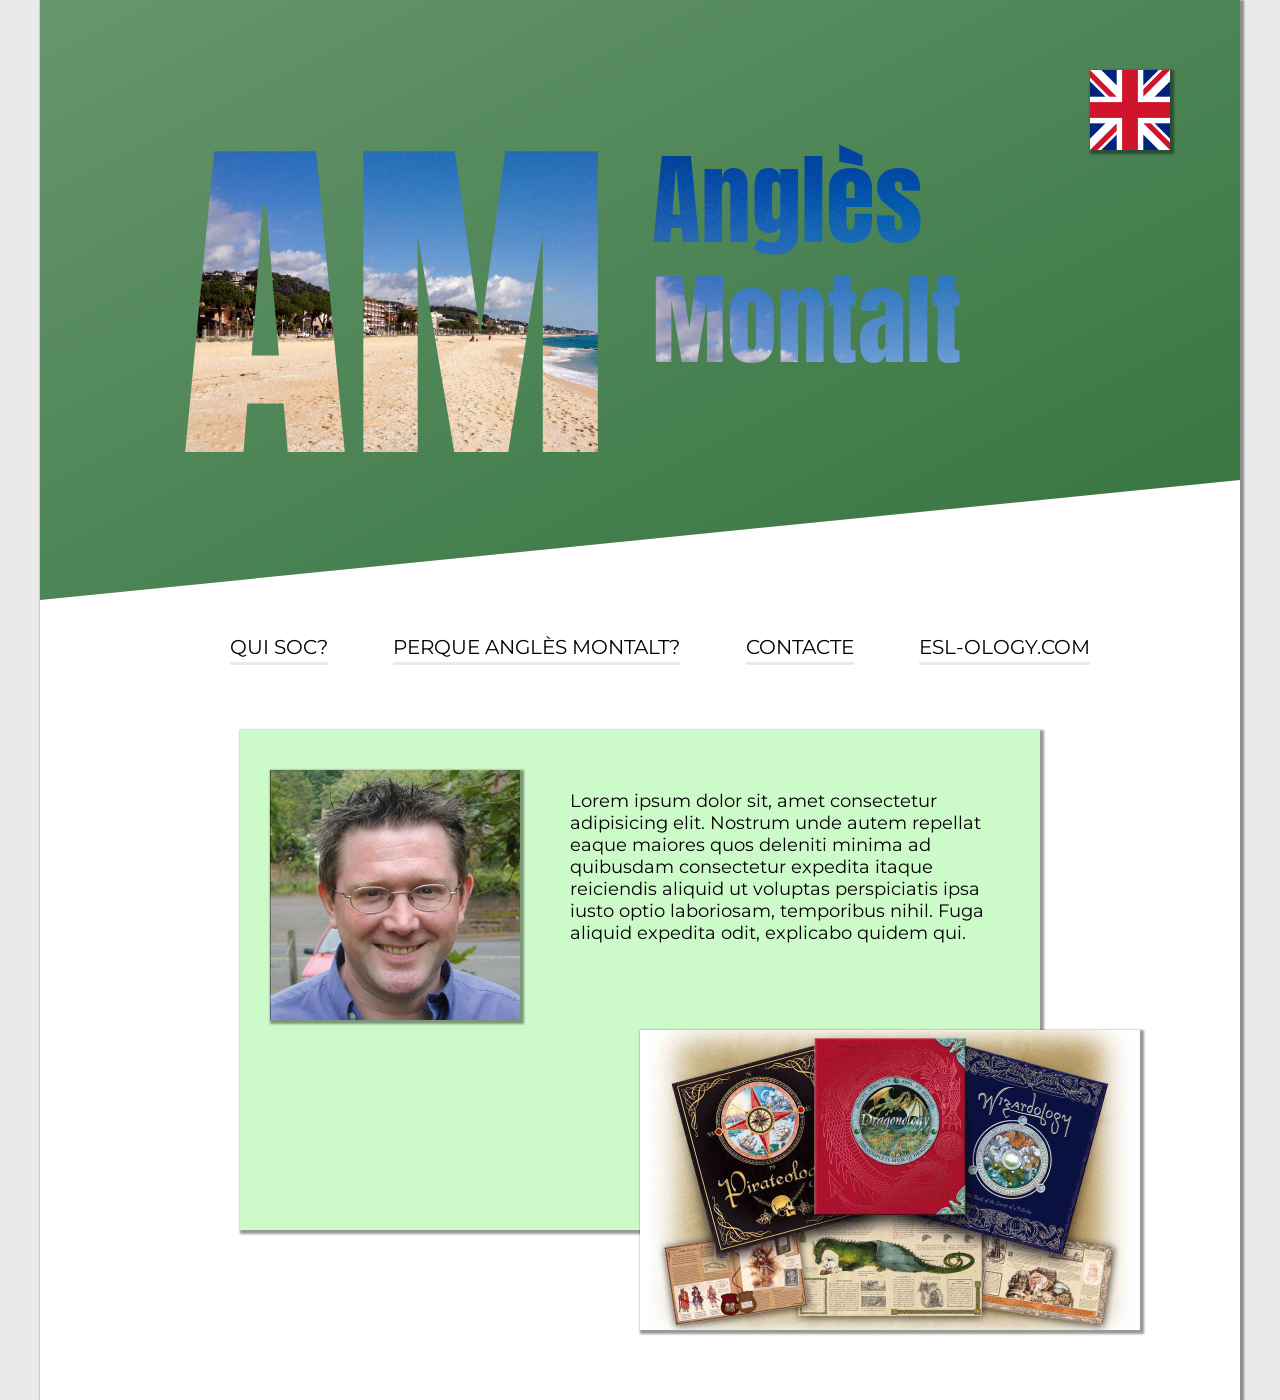
==== index.html @ bfeb8b8d "first commit" ====
<!DOCTYPE html>
<html lang="en">
<head>
    <meta charset="UTF-8">
    <meta name="viewport" content="width=device-width, initial-scale=1.0">
    <title>Anglès Montalt</title>
    <link rel="stylesheet" href="styles.css">
</head>
<body>


    <div class="wrapper">
        <div class="image-div">
            <img src="img/UnionFlag.png" alt="">
        </div>
        <div class="header">
            <div class="header-left">
                <p>AM</p>
            </div>
            <div class="header-right">
                <p>Anglès Montalt</p>
            </div>
        </div>
        <div class="navcontent">
            <ul>
                <li id="whose" class="underline">Qui Soc?</li>
                <li  class="underline">Perque Anglès Montalt?</li>
                <li id="contact" class="underline">Contacte</li>
                <li class="underline">Esl-ology.com</li>
            </ul>
        </div>

            <div id="top1" class="top1">
                <div class="piccy">
                    <div id="cover" class="cover"></div>
                <img src="img/DugWebpic.jpg" alt="">
            </div>
                <p>Lorem ipsum dolor sit, amet consectetur adipisicing elit. Nostrum unde autem repellat eaque maiores quos deleniti minima ad quibusdam consectetur expedita itaque reiciendis aliquid ut voluptas perspiciatis ipsa iusto optio laboriosam, temporibus nihil. Fuga aliquid expedita odit, explicabo quidem qui.
                </p>
                <div class="booky">
                    <img src="img/OlogySeries.jpg" alt="">
                </div>
                <div id="cover1" class="cover1"></div>
            </div>
<!-- 
         <div id="top2" class="top2">
                 <div id="cover" class="cover"></div>
                <div class="left">
                <p>Address</p>
                <p>form</p>
            </div>
               <div class="right">
                <div class="mapouter"><div class="gmap_canvas"><iframe width="300" height="300" id="gmap_canvas" src="https://maps.google.com/maps?q=Angles%20Montalt%2C%20Costa%20Daurada%205&t=&z=17&ie=UTF8&iwloc=&output=embed" frameborder="0" scrolling="no" marginheight="0" marginwidth="0"></iframe></div><style>.mapouter{position:relative;text-align:right;height:400px;width:400px;}.gmap_canvas {overflow:hidden;background:none!important;height:400px;width:400px;}</style></div>
               </div>
                </div>
            </div> - -->
       
     
    </div>


    <script src="script.js"></script>
</body>
</html>
---- styles.css ----
@import url("https://fonts.googleapis.com/css2?family=Montserrat:wght@400;500;700&display=swap");
@import url("https://fonts.googleapis.com/css2?family=Anton&display=swap");

:root {
    --header-bg-color: green;
    --color-blue: #368cbf;
    --color-slate: #33363b;
    --color-light-grey: #eaeaea;
    --color-yellow: #cdfac9;


    /* Box Shadows */
    --box-shadow-small: 1px 1px 2px 2px rgba(0,0,0,0.1);
    --box-shadow-large: 2px 2px 2px 2px rgba(0,0,0,0.4);

    /* Breakpoints */
    --bp-largest: 75em; 
    --bp-large: 62.5em;   
    --bp-medium: 50em;   
    --bp-small: 37.5em;   
    --bp-smallest: 28em; 
}

* {
    box-sizing: border-box;
}

html {
    font-size: 62.5%;
  
    @media only screen and (max-width: var(--bp-large)) {
      font-size: 50%;
    }
     }
  

body {
    margin: 0;
    padding: 0;
    width: 100vw;
    height: 100vh;
    height: auto;
    overflow-x: hidden;
    background-color: var(--color-light-grey);
}

.wrapper {
    position: relative;
    padding-bottom: 5rem;
    width: 1200px;
    background-color: #fff;
    margin: auto;
    box-shadow: var(--box-shadow-large);
}

.header {
   
    display: grid;
    grid-template-columns: 6fr 4fr;
    height: 600px;
    width: 1200px;
    background-image:linear-gradient(to bottom right, rgba(0, 80, 13, .6), rgba(0, 80, 13, .8));
    clip-path: polygon(0 0, 0 100%, 100% 80%, 100% 0%);
    padding: 40px;
}

.header p {
    margin: 0;
}

.header-left {
    font-family: Anton, sans-serif;
    font-size: 35rem;
    margin: 0;
    margin-left: 10rem;
    background-image: url('img/Santvi_Platja.jpg');
    background-clip: text;
    -webkit-background-clip: text;
    -webkit-text-fill-color: transparent;
    background-size: contain;
    background-repeat: no-repeat;

}

.header-right {
    font-family: Anton, sans-serif;
    font-size: 10rem;
    margin-top: 10rem;
    margin-left: -10rem;
    line-height: 12rem;
    background-image: url('img/Santvi_Platja.jpg');
    background-clip: text;
    -webkit-background-clip: text;
    -webkit-text-fill-color: transparent;
    background-size: cover;
    background-repeat: no-repeat;
    background-position: 0px;
}
.image-div {
    position: absolute;
    top: 70px;
    right: 70px;
    width: 80px;
    height: 80px;
    z-index: 10;
    box-shadow: var(--box-shadow-large);
}

.image-div:hover {
    transform: scale(.98);
    box-shadow: var(--box-shadow-small);
}

.image-div img {
    width: 100%;
    height: 100%;
}

.navcontent {
    width: 1200px;
    height: 100px;
    display: flex;
    align-content: space-between;
}

.navcontent ul {
    display: flex;
    width: 900px;
    height: 30px;
    margin: auto;
    font-size: 2rem;
    justify-content: space-between;
    font-family: Montserrat, sans-serif;
    list-style-type: none;
    text-transform: uppercase;
    cursor: pointer;

}

.underline {
    border-bottom: 3px solid var(--color-light-grey);
    display: inline-block;
    transition: all .5s ease;

}

.underline:hover {
    border-bottom: 3px solid  var(--color-blue);
}

.top1 {
    position: relative;
    margin-top: 3rem;
    margin-bottom: 12rem;
    position: relative;
    display: flex;
    margin-left: 20rem;
    margin-right: 20rem;
    height: 500px;
    box-shadow: var(--box-shadow-large);
    background-color: var(--color-yellow);

}

.top1 p {
    font-size: 1.8rem;
    font-family: Montserrat, sans-serif;
    flex-grow: 8;
    margin-right: 4rem;
    margin-top: 6rem;
}

#cover{
    position: absolute;
    width: 100%;
    height: 100%;
    top: 0;
    left: 0;
    bottom: 0;
    right: 0;
    background-image: url('img/Montalt.JPG');
    opacity: 1;
    animation: goaway 3s forwards;
}

#cover1{
    position: absolute;
    width: 100%;
    height: 100%;
    top: 0;
    left: 0;
    bottom: 0;
    right: 0;
    background-image: url('img/Santvi_Platja.jpg');
    background-size: cover;
    opacity: 1;
    animation: goaway 5s forwards;
}


@keyframes goaway {
    0% {
        opacity: 1;

    }

    100% {
        opacity: 0;
    }
}


.piccy {
    margin-top: 4rem;
    margin-left: 3rem;
    height: 250px;
    width: 250px;
    flex-shrink: 0;
    margin-right: 5rem;
    box-shadow: var(--box-shadow-large);

}

.piccy img{
    height: 100%;
    width: 100%;
    
}

.booky {
    position: absolute;
    width: 500px;
    height: 300px;
    top: 60%;
    left: 50%;
    box-shadow: var(--box-shadow-large);

}

.booky img {
    width: 100%;
}

.gmap_canvas {
    margin-top: 5rem;
}

.gmap_canvas iframe{
    box-shadow: var(--box-shadow-large);
    text-decoration: none;
}

.left {
    margin-left: 4rem;
    flex-grow: 1;
}

.right {
    flex-grow: 0;
    margin-right: 8rem;
    margin-top: auto;
}

.hidden {
    opacity: 0;
}
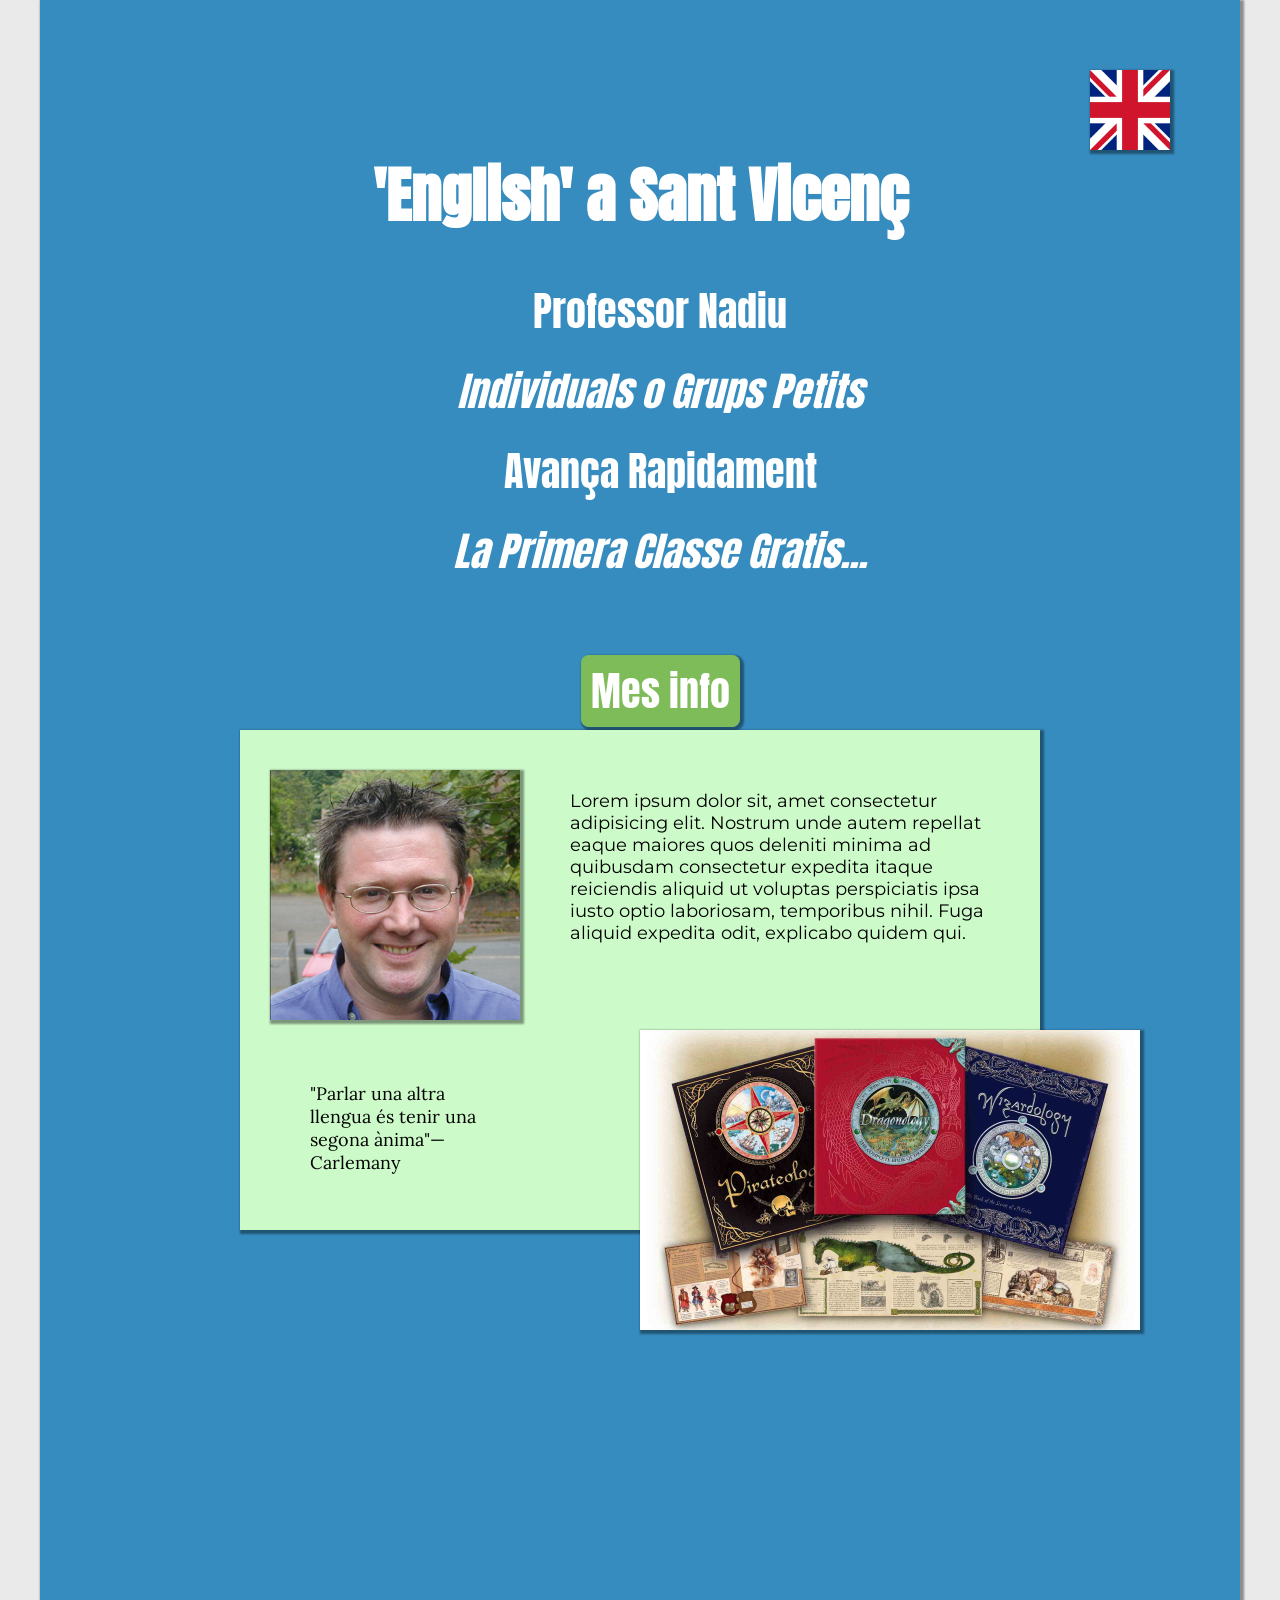
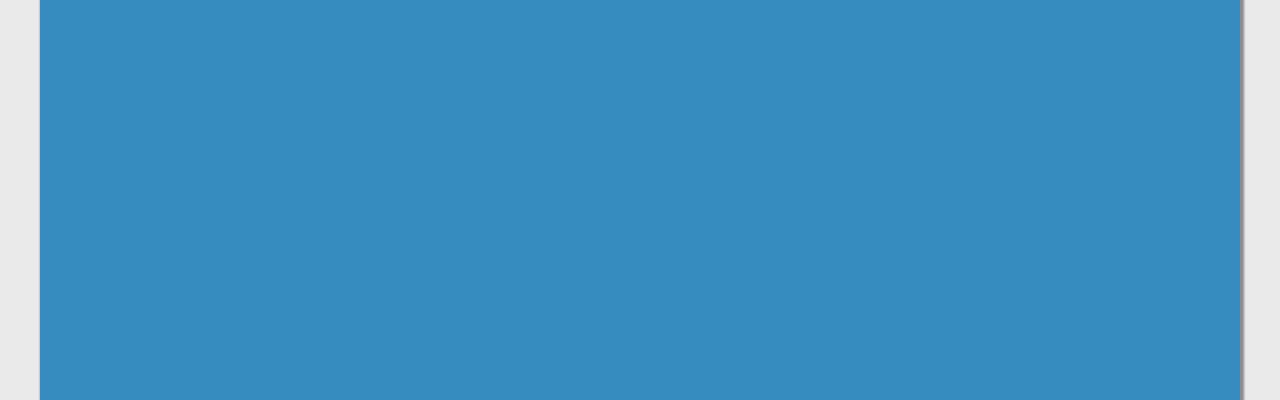
==== commit 6e6a3f13: "Up to a point" ====
--- a/index.html
+++ b/index.html
@@ -4,14 +4,31 @@
     <meta charset="UTF-8">
     <meta name="viewport" content="width=device-width, initial-scale=1.0">
     <title>Anglès Montalt</title>
+    <link rel="stylesheet" href="https://cdnjs.cloudflare.com/ajax/libs/font-awesome/5.13.0/css/all.min.css"
+    integrity="sha256-h20CPZ0QyXlBuAw7A+KluUYx/3pK+c7lYEpqLTlxjYQ=" crossorigin="anonymous" />
     <link rel="stylesheet" href="styles.css">
 </head>
 <body>
 
 
     <div class="wrapper">
+        <div class="expander" id="expander">
+            <h4 id="pop">'English' a Sant Vicenç</h4>
+            <ul class="popClass">
+                <li id="li1">Professor Nadiu</li>
+                <li id="li2">Individuals o Grups Petits</li>
+                <li id="li3">Avança Rapidament</li>
+                <li id="li4">La Primera Classe Gratis...</li><br>
+                <li id="li5"><span class="close" id="close">Mes info</span></li>
+            </ul>
+            <!-- <div id="close" class="close">Tanca</div> -->
+        </div>
+      
+        <!-- <div class="popup" id="popup"></div> -->
+
+
         <div class="image-div">
-            <img src="img/UnionFlag.png" alt="">
+            <img src="img/UnionFlag.png" onclick="location.reload();" id = "flag" alt="">
         </div>
         <div class="header">
             <div class="header-left">
@@ -29,11 +46,14 @@
                 <li class="underline">Esl-ology.com</li>
             </ul>
         </div>
+        
 
             <div id="top1" class="top1">
                 <div class="piccy">
                     <div id="cover" class="cover"></div>
                 <img src="img/DugWebpic.jpg" alt="">
+                <p><blockquote>"Parlar una altra llengua és tenir una segona ànima"—Carlemany</blockquote></p>
+                
             </div>
                 <p>Lorem ipsum dolor sit, amet consectetur adipisicing elit. Nostrum unde autem repellat eaque maiores quos deleniti minima ad quibusdam consectetur expedita itaque reiciendis aliquid ut voluptas perspiciatis ipsa iusto optio laboriosam, temporibus nihil. Fuga aliquid expedita odit, explicabo quidem qui.
                 </p>
@@ -42,6 +62,8 @@
                 </div>
                 <div id="cover1" class="cover1"></div>
             </div>
+
+
 <!-- 
          <div id="top2" class="top2">
                  <div id="cover" class="cover"></div>
@@ -55,6 +77,120 @@
                 </div>
             </div> - -->
        
+            <div class="content">
+
+                <div class="card">
+                    <div class="card-inner">
+                        <div class="card-front">
+                            <div class="img-container">
+                                <img src="img/girl.jpg" alt="" class="nens">
+                            </div>
+                            <h2>Nens</h2>
+                            <i class="fas fa-child"></i>
+                        </div>
+                        <div class="card-back">
+                            <ul class="list">
+                                <li class="list-item">Grups Petits</li>
+                                <li class="list-item">Reforç del Llibre Escolar</li>
+                                <li class="list-item">Jocs i Activitats</li>
+                                <li class="list-item">Videos i Cançons</li>
+                                <li class="list-item">Jocs Online</li>
+                                <li class="list-item">i Parlar  Moltissim!</li>
+                            </ul>
+                            <div class="img-holder">
+                            <div class="img-container-back">
+                            <img src="img/girl-min.jpg" alt="" class="nens2">
+                        </div>
+                        <span class="span1"><i class="fas fa-eye"</i></i></span>
+                    </div>
+                        </div>
+                    </div>
+                </div>
+                <div class="card">
+                    <div class="card-inner">
+                        <div class="card-front">
+                            <div class="img-container">
+                                <img src="img/online.jpg" alt="" class="nens">
+                            </div>
+                            <h2>Online</h2>
+                            <i class="fas fa-laptop"></i>
+                        </div>
+                        <div class="card-back">
+                            <ul class="list">
+                                <li class="list-item">Clases cuan vulguis</li>
+                                <li class="list-item">Clases 1-1 o grups</li>
+                                <li class="list-item">Jocs i Activitats</li>
+                                <li class="list-item">A Teu Ritme</li>
+                                <li class="list-item">Packs Economics</li>
+                                <li class="list-item">i Parlar  Moltissim!</li>
+                            </ul>
+                            <div class="img-holder">
+                            <div class="img-container-back">
+                            <img src="img/online-min.jpg" alt="" class="nens2">
+                        </div>
+                        <span class="span1"><i class="fas fa-eye"></i></span>
+                    </div>
+                        </div>
+                    </div>
+                </div>
+    
+                <div class="card">
+                    <div class="card-inner">
+                        <div class="card-front">
+                            <div class="img-container">
+                                <img src="img/business.jpg" alt="" class="nens">
+                            </div>
+                            <h2>Negocis</h2>
+                            <i class="fas fa-chart-bar"></i>
+                        </div>
+                        <div class="card-back">
+                            <ul class="list">
+                                <li class="list-item">Grups Petits i Grans</li>
+                                <li class="list-item">Experiencia en 'Business'</li>
+                                <li class="list-item">Per a Meetings</li>
+                                <li class="list-item">Per Trucades</li>
+                                <li class="list-item">Per Escriure al Maxim</li>
+                                <li class="list-item">i Parlar  Moltissim!</li>
+                            </ul>
+                            <div class="img-holder">
+                            <div class="img-container-back">
+                            <img src="img/business-min.jpg" alt="" class="nens2">
+                        </div>
+                        <span class="span1"><i class="fas fa-eye"></i></span>
+                    </div>
+                        </div>
+                    </div>
+                </div>
+    
+                <div class="card">
+                    <div class="card-inner">
+                        <div class="card-front">
+                            <div class="img-container">
+                                <img src="img/adults.jpg" alt="" class="nens">
+                            </div>
+                            <h2>Adults</h2>
+                            <i class="fas fa-user"></i>
+                        </div>
+                        <div class="card-back">
+                            <ul class="list">
+                                <li class="list-item">Grups Petits</li>
+                                <li class="list-item">Clases Particulars</li>
+                                <li class="list-item">Examens de Cambridge</li>
+                                <li class="list-item">Preparaciò Entrevistes</li>
+                                <li class="list-item">Progres Ràpid</li>
+                                <li class="list-item">i Parlar  Moltissim!</li>
+                            </ul>
+                            <div class="img-holder">
+                            <div class="img-container-back">
+                            <img src="img/adults-min.jpg" alt="" class="nens2">
+                        </div>
+                        <span class="span1"><i class="fas fa-eye"></i></span>
+                    </div>
+                        </div>
+                    </div>
+                </div>
+
+                
      
     </div>
 
--- a/styles.css
+++ b/styles.css
@@ -1,5 +1,6 @@
 @import url("https://fonts.googleapis.com/css2?family=Montserrat:wght@400;500;700&display=swap");
 @import url("https://fonts.googleapis.com/css2?family=Anton&display=swap");
+@import url('https://fonts.googleapis.com/css2?family=Lora:ital@1&display=swap');
 
 :root {
     --header-bg-color: green;
@@ -7,6 +8,13 @@
     --color-slate: #33363b;
     --color-light-grey: #eaeaea;
     --color-yellow: #cdfac9;
+    --blue:#368cbf;
+    --green:#7ebc59;
+   --slate:#33363b;
+   --light-grey:#eaeaea;
+   --old-blue:#1339C2;
+   --old-light-blue:#335fff;
+   --orange: #F6653c;
 
 
     /* Box Shadows */
@@ -134,8 +142,14 @@
     list-style-type: none;
     text-transform: uppercase;
     cursor: pointer;
-
-}
+    padding-bottom: -5px;
+
+}
+
+.navcontent ul:hover {
+    padding-bottom: -10px;
+}
+
 
 .underline {
     border-bottom: 3px solid var(--color-light-grey);
@@ -146,6 +160,8 @@
 
 .underline:hover {
     border-bottom: 3px solid  var(--color-blue);
+
+    
 }
 
 .top1 {
@@ -159,6 +175,7 @@
     height: 500px;
     box-shadow: var(--box-shadow-large);
     background-color: var(--color-yellow);
+    z-index: 10;
 
 }
 
@@ -263,4 +280,321 @@
 
 .hidden {
     opacity: 0;
-}+}
+
+blockquote {
+    font-size: 1.8rem;
+    font-family: Lora, cursive;
+}
+
+.content {
+    height: 60rem;
+    margin: auto;
+    width: 90%;
+    display: flex;
+    justify-content: center;
+    align-items: center;
+    text-align: center;
+    align-items: center;
+    justify-content: space-around;
+    overflow: hidden;
+  }
+  
+
+  .card {
+    perspective: 1000px;
+    background-color: transparent;
+    height: 38rem;
+    width: 24rem;
+    cursor:pointer;
+
+  }
+  
+  .card-inner {
+    position: relative;
+    width: 100%;
+    height: 100%;
+    text-align:center;
+    transition: transform 0.5s ease-in-out;
+    transform-style: preserve-3d;
+   
+  }
+  
+  .card:hover .card-inner {
+    transform: rotateY(180deg);
+  }
+  
+  .card-front, .card-back {
+    backface-visibility: hidden;
+    width: 100%;
+    height: 101%;
+    position: absolute;
+    top: 0;
+    right: 0;
+    margin: 0;
+    font-family: "Anton", sans-serif;
+    font-size: 4rem;
+    background-color:var(--slate);
+    box-shadow: 4px 8px 8px rgba(0, 0, 0, 0.5);
+    color: var(--light-grey);
+    display: flex;
+    flex-direction: column;
+    align-items: center;
+  }
+  
+  .card-front {
+    background-color:var(--slate);
+    color: var(--light-grey);
+  }
+  
+  .card-back {
+    background-color:var(--slate);
+    transform: rotateY(180deg);
+    margin: -2px 0;
+    position: relative;
+    display: flex;
+    justify-content: center;
+    align-items: center;
+  
+  }
+
+  .card-back ul {
+    display: flex;
+    flex-direction: column;
+    align-items: center;
+    justify-content: center;
+    list-style-type: none;
+    font-size: 1.6rem;
+    padding: 1rem;
+    padding-top: 6rem;
+    margin:auto;
+    line-height: 2rem;
+    text-align: center;
+
+  }
+
+  .card-back list{
+    padding: 20px;
+  }
+  
+  .card-back::after {
+    content:'\f19d ';
+    font-family: 'Font Awesome 5 Free';
+    position: absolute;
+    top: 15px;
+    left: 50%;
+    transform: translateX(-50%);
+    font-weight: bold;
+    font-size: 2rem;
+    color:var(--green);
+  }
+  
+  
+  @keyframes shake {
+    0% { transform: translate(1px, 1px) rotate(0deg); }
+    10% { transform: translate(-1px, -2px) rotate(-1deg); }
+    20% { transform: translate(-3px, 0px) rotate(1deg); }
+    30% { transform: translate(3px, 2px) rotate(0deg); }
+    40% { transform: translate(1px, -1px) rotate(1deg); }
+    50% { transform: translate(-1px, 2px) rotate(-1deg); }
+    60% { transform: translate(-3px, 1px) rotate(0deg); }
+    70% { transform: translate(3px, 1px) rotate(-1deg); }
+    80% { transform: translate(-1px, -1px) rotate(1deg); }
+    90% { transform: translate(1px, 2px) rotate(0deg); }
+    100% { transform: translate(1px, -2px) rotate(-1deg); }
+  }
+  
+  
+  .card h2 {
+    color: var(--light-grey);
+    margin-top: 2rem;
+    font-size: 7rem;
+    cursor: pointer;
+  }
+  
+  .img-container {
+    overflow: none;
+    height: 37%;
+    width: 100%;
+    clip-path: polygon(0 0, 100% 0%, 100% 75%, 50% 100%, 0 75%);
+  }
+  
+  .img-holder {
+    position:relative;
+    /* transition: transform .4s scale .8s ease; */
+  }
+  .img-container-back {
+    position: relative;
+    margin-top: 0px;
+    height: 100%;
+    clip-path: polygon(50% 0%, 61% 35%, 98% 35%, 68% 57%, 79% 91%, 50% 70%, 21% 91%, 32% 57%, 2% 35%, 39% 35%);
+    transition: all .3s ease-in-out;
+    
+  }
+  
+  .img-holder:hover .img-container-back {
+    filter: blur(10px);
+    opacity: 0;
+  }
+  
+  .img-holder:hover .span1 {
+    opacity: 1;
+    transform: scale(1) translate(-50%, -50%);
+  }
+  
+  .fa-eye {
+    color: var(--green);
+  }
+  
+  .span1 {
+    /* color: var(--blue); */
+    position: absolute;
+    top: 50%;
+    left: 50%;
+    transform: scale(.4) translate(-50%, -50%);
+    font-size: 5rem;
+    opacity: 0;
+    transition: all .3s;
+  }
+  
+  .nens {
+    width: 100%
+  }
+  
+  .nens2 {
+    width: 100%;
+    height: 100%;
+    object-fit: contain;
+  
+  }
+  
+  /* POPUP */
+
+   .expander {
+     position: absolute;
+     display: flex;
+     width: 100%;
+     height: 100%;
+     top: 0;
+     left: 0;
+     right: 0;
+     bottom: 0;
+     z-index: 6;
+     background-color: var(--blue); 
+     flex-direction: column;
+     align-items: center;
+     font-family: Anton;
+     font-size: 4rem;
+     color: #fff;
+     opacity: 1;
+     display: flex;
+   }
+
+.flexi{
+  display: flex;
+}
+
+.expander h4{
+    font-size: 6rem;
+    margin-top: 15rem;
+    margin-bottom: 0;
+
+}
+
+  .expander ul {
+
+     list-style-type: none;
+     text-align: center;
+   }
+
+.expander li{
+     margin-bottom: 2rem;
+   }
+ 
+
+
+  .close {
+    background-color: var(--green);
+    margin: 20px;
+   padding: 6px 10px;
+    border-radius: 8px;
+    cursor: pointer;
+    box-shadow: var(--box-shadow-large);
+  }
+
+  .lilo {
+    font-size: 4rem;
+    opacity: 1;
+    color: var(--light-grey);
+  }
+
+  .close:hover {
+    font-size: 4.2rem;
+
+  }
+  
+  .stop {
+    animation: 2s opaque forwards;
+  }
+  
+  #li1 {
+    /* transition: all 1s; */
+opacity: 0;
+    animation: appearing 2s forwards;
+    animation-delay: 0s;
+  }
+  #li2 {
+    /* transition: all 1s; */
+    opacity: 0;
+    font-style: italic;
+    animation: appearing 3s forwards;
+    animation-delay: 1s;
+  }
+  #li3 {
+    /* transition: all 1s; */
+    opacity: 0;
+    animation: appearing 3s forwards;
+    animation-delay: 2s;
+  }
+  #li4 {
+    /* transition: all 1s; */
+    opacity: 0;
+    font-style: italic;
+    animation: appearing 3s forwards;
+    animation-delay: 3s;
+  }
+  #li5 {
+    opacity: 0;
+    display: inline;
+    /* transition: all 1s; */
+    animation: appearing 3s forwards;
+    animation-delay: 4s;
+   
+  }
+
+@keyframes appearing{
+  0% {
+    opacity: 0;
+
+  }
+
+  50% {
+    opacity: .5;
+  }
+
+  100% {
+    opacity: 1;
+  }
+
+}
+
+  @keyframes opaque {
+    0% {
+      opacity: 1;
+      z-index: 100;
+    }
+    100% {
+      opacity: 0;
+      z-index: -1;
+    }
+  }
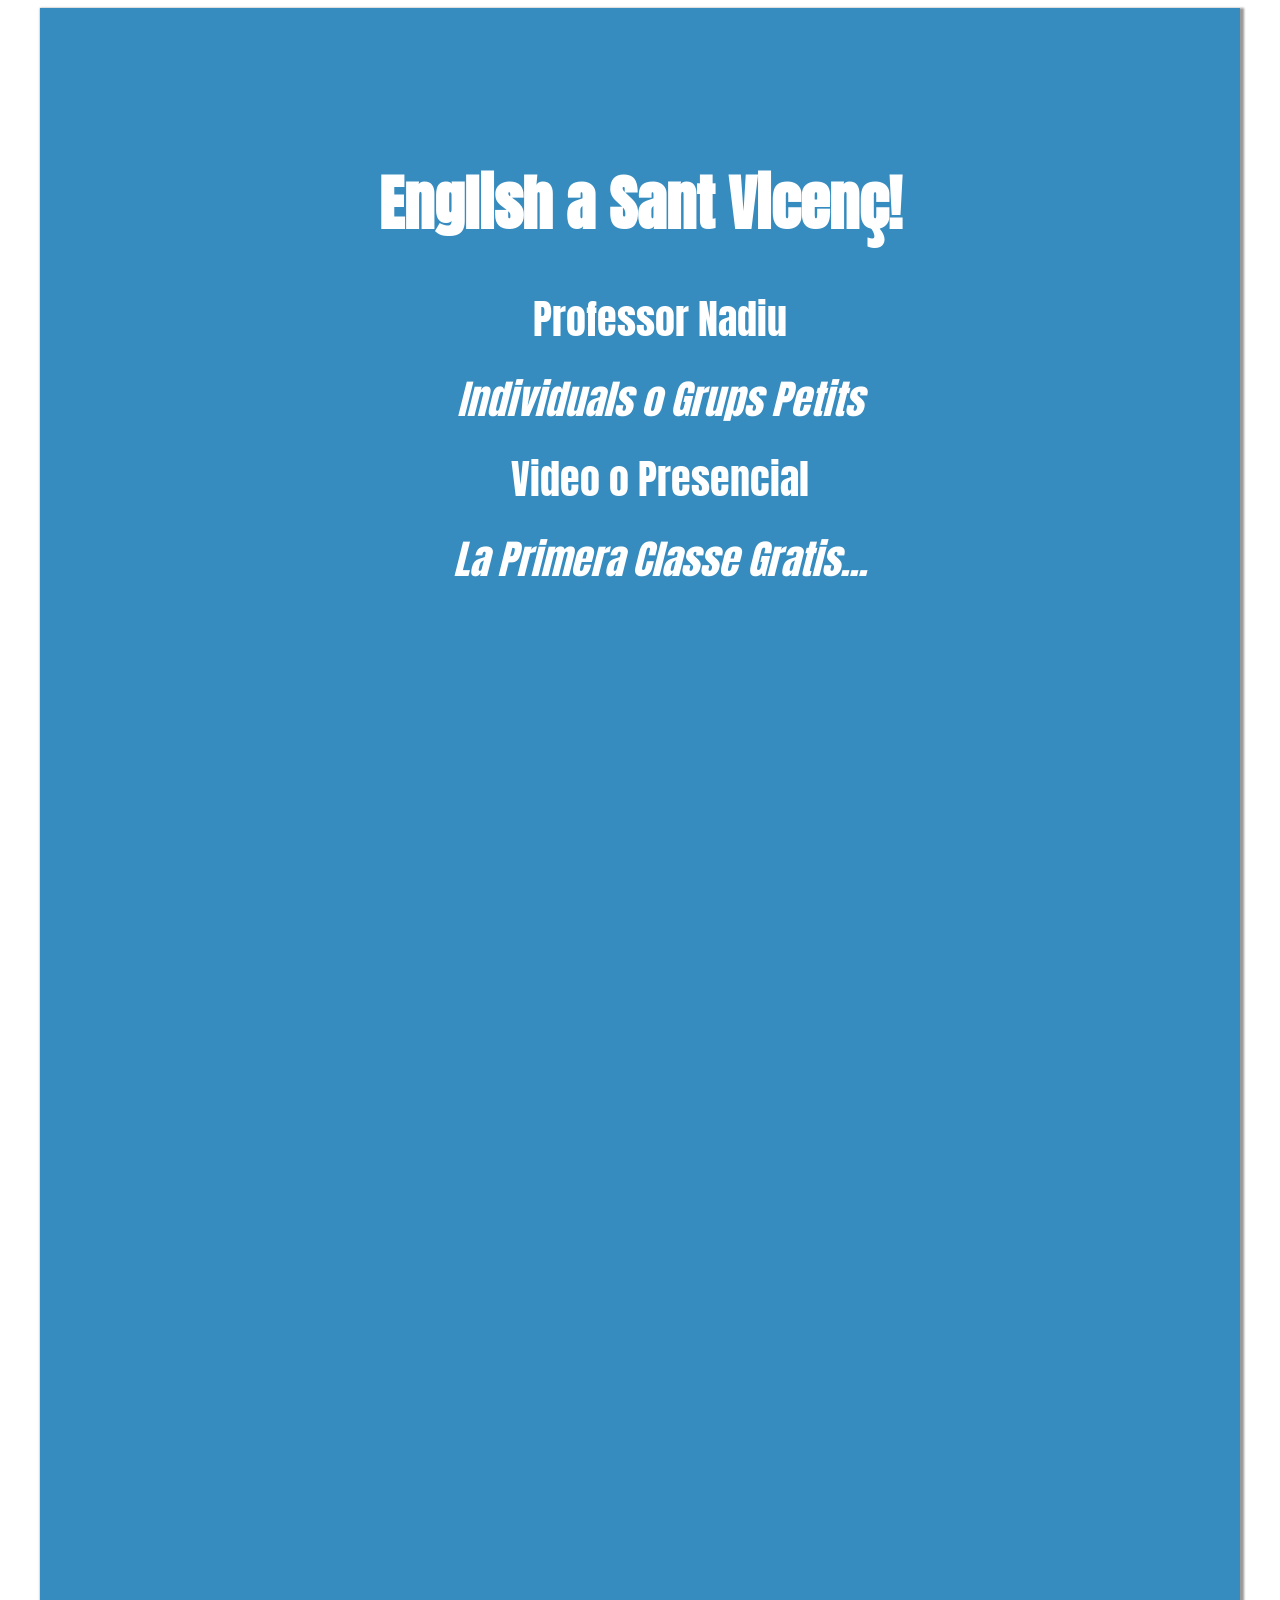
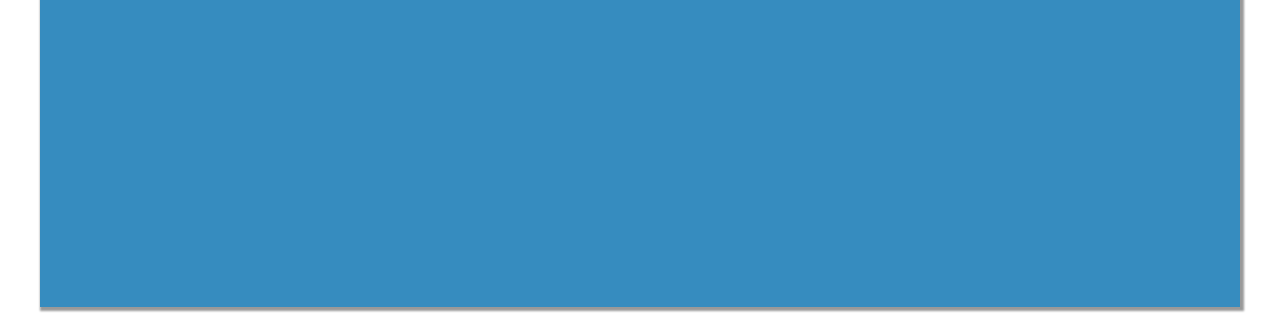
==== commit a5828954: "text added" ====
--- a/index.html
+++ b/index.html
@@ -6,20 +6,22 @@
     <title>Anglès Montalt</title>
     <link rel="stylesheet" href="https://cdnjs.cloudflare.com/ajax/libs/font-awesome/5.13.0/css/all.min.css"
     integrity="sha256-h20CPZ0QyXlBuAw7A+KluUYx/3pK+c7lYEpqLTlxjYQ=" crossorigin="anonymous" />
-    <link rel="stylesheet" href="styles.css">
+    <link rel="stylesheet" href="styles.min.css">
 </head>
 <body>
 
 
     <div class="wrapper">
+        <div class="phone">
+            <a href="https://api.whatsapp.com/send?phone=34666068734&text=M%27agradaria%20saber%20m%C3%A9s%20sobre%20els%20classes%20d%27Angl%C3%A8s%21"<i class="fab fa-whatsapp"></i></a>
+           </div>
         <div class="expander" id="expander">
-            <h4 id="pop">'English' a Sant Vicenç</h4>
+            <h4 id="pop">English a Sant Vicenç!</h4>
             <ul class="popClass">
                 <li id="li1">Professor Nadiu</li>
                 <li id="li2">Individuals o Grups Petits</li>
-                <li id="li3">Avança Rapidament</li>
+                <li id="li3">Video o Presencial</li>
                 <li id="li4">La Primera Classe Gratis...</li><br>
-                <li id="li5"><span class="close" id="close">Mes info</span></li>
             </ul>
             <!-- <div id="close" class="close">Tanca</div> -->
         </div>
@@ -36,46 +38,77 @@
             </div>
             <div class="header-right">
                 <p>Anglès Montalt</p>
-            </div>
-        </div>
-        <div class="navcontent">
+                <h5 id="number1">Classes 666068734</h5>
+            </div>
+        </div>
+        <div class="navcontent" id="navcontent">
             <ul>
-                <li id="whose" class="underline">Qui Soc?</li>
-                <li  class="underline">Perque Anglès Montalt?</li>
-                <li id="contact" class="underline">Contacte</li>
-                <li class="underline">Esl-ology.com</li>
+                <li id="whose" onclick="whoIs();" class="underline">Qui Soc?</li>
+                <li id="contact" onclick="inTouch();" class="underline">Contacte</li>
+                <li  class="underline" onclick="window.scrollTo(0, 900);">Què Faig?</li>
+                <a href="https://esl-ology.com"><li class="underline">Esl-ology.com</li></a>
             </ul>
         </div>
         
-
-            <div id="top1" class="top1">
+<div class="topsdiv">
+            <div id="top2" class="top2">
                 <div class="piccy">
-                    <div id="cover" class="cover"></div>
                 <img src="img/DugWebpic.jpg" alt="">
                 <p><blockquote>"Parlar una altra llengua és tenir una segona ànima"—Carlemany</blockquote></p>
+            </div>
+                <p>Em dic Dugald Steer i soc professor llicenciat en anglès molt appasionat a la llengua anglèsa. Tinc més de 10 anys d'experiencia amb tots els nivels fins a IELTS i Cambridge Advanced. Tant si ets principiant, fes servir l'anglès a la feina, necesites reforç escolar o tens un examen, t'ofereixo un programa a mida que et garanteix els millors resultats i una experiencia encantadora.
+                </p>
+                <div class="booky" data-tooltip="També escric llibres per a nens. Aquests són alguns exemples.">
+                 
+                    <img   src="img/OlogySeries.jpg" alt=""> 
+                   
+                    
+                </div>
                 
             </div>
-                <p>Lorem ipsum dolor sit, amet consectetur adipisicing elit. Nostrum unde autem repellat eaque maiores quos deleniti minima ad quibusdam consectetur expedita itaque reiciendis aliquid ut voluptas perspiciatis ipsa iusto optio laboriosam, temporibus nihil. Fuga aliquid expedita odit, explicabo quidem qui.
-                </p>
-                <div class="booky">
-                    <img src="img/OlogySeries.jpg" alt="">
-                </div>
-                <div id="cover1" class="cover1"></div>
-            </div>
-
-
-<!-- 
-         <div id="top2" class="top2">
-                 <div id="cover" class="cover"></div>
-                <div class="left">
-                <p>Address</p>
-                <p>form</p>
-            </div>
-               <div class="right">
-                <div class="mapouter"><div class="gmap_canvas"><iframe width="300" height="300" id="gmap_canvas" src="https://maps.google.com/maps?q=Angles%20Montalt%2C%20Costa%20Daurada%205&t=&z=17&ie=UTF8&iwloc=&output=embed" frameborder="0" scrolling="no" marginheight="0" marginwidth="0"></iframe></div><style>.mapouter{position:relative;text-align:right;height:400px;width:400px;}.gmap_canvas {overflow:hidden;background:none!important;height:400px;width:400px;}</style></div>
-               </div>
-                </div>
-            </div> - -->
+
+            <div id="top1" class="top1" name="top1">
+               <div class="left1">
+               <p>Address</p>
+              
+               
+               <form id="form-id" class="form-class" method="post" action="contact-form-process.php">
+        
+                <div class="form-group">
+                    <label for="Name" class="label">Nom</label>
+                    <div class="input-group">
+                        <input type="text" id="Name" name="Name" class="form-control" required>
+                    </div>
+                </div>
+        
+                <div class="form-group">
+                    <label for="Email" class="label">E-mail</label>
+                    <div class="input-group">
+                        <input type="email" id="Email" name="Email" class="form-control" required>
+                    </div>
+                </div>
+        
+                <div class="form-group">
+                    <label for="Message" class="label">Missatge</label>
+                    <div class="input-group">
+                        <textarea id="Message" name="Message" class="form-control" rows="6" maxlength="3000" required></textarea>
+                    </div>
+                </div>
+        
+                <div class="form-group">
+                    <button type="submit" id="button" class="btn btn-primary btn-lg btn-block">Send Message</button>
+                </div>
+                </form>
+  <p><blockquote>Faig classes a casa meva, a casa teva, per Internet. On vulguis!</blockquote></p>
+
+           </div>
+           <div class="contact"> <p class="details">Poseu-vos en contacte amb mi mitjançcant aquest formulari o enviant un whatsapp a 666068734 i us respondré el més aviat possible. La primera classe de prova és gratis. La meva adreça és:<br><br>Dugald Steer <br> Carrer Costa Daurada 5, <br> Sant Vicenç de Montalt, <br> 08394 Barcelona
+                </p></div>
+               
+              <div class="right1">
+                <iframe src="https://www.google.com/maps/embed?pb=!1m18!1m12!1m3!1d1492.5603196920222!2d2.515591200798547!3d41.566633567011884!2m3!1f0!2f0!3f0!3m2!1i1024!2i768!4f13.1!3m3!1m2!1s0x0%3A0x525adaf767e02e5d!2sAngl%C3%A8s%20Montalt!5e0!3m2!1sen!2ses!4v1602058352261!5m2!1sen!2ses" width="400" height="300" frameborder="0" style="border:1x solid black;" allowfullscreen="" aria-hidden="false" tabindex="0"></iframe>               </div>
+</div> 
+    </div>
        
             <div class="content">
 
@@ -101,7 +134,7 @@
                             <div class="img-container-back">
                             <img src="img/girl-min.jpg" alt="" class="nens2">
                         </div>
-                        <span class="span1"><i class="fas fa-eye"</i></i></span>
+                        <span data-tooltip="Més Info" class="span1"><i  class="fas fa-eye"></i></span>
                     </div>
                         </div>
                     </div>
@@ -112,7 +145,7 @@
                             <div class="img-container">
                                 <img src="img/online.jpg" alt="" class="nens">
                             </div>
-                            <h2>Online</h2>
+                            <h2>Zoom</h2>
                             <i class="fas fa-laptop"></i>
                         </div>
                         <div class="card-back">
@@ -128,7 +161,7 @@
                             <div class="img-container-back">
                             <img src="img/online-min.jpg" alt="" class="nens2">
                         </div>
-                        <span class="span1"><i class="fas fa-eye"></i></span>
+                        <span data-tooltip="Més Info" class="span1"><i class="fas fa-eye"></i></span>
                     </div>
                         </div>
                     </div>
@@ -156,7 +189,7 @@
                             <div class="img-container-back">
                             <img src="img/business-min.jpg" alt="" class="nens2">
                         </div>
-                        <span class="span1"><i class="fas fa-eye"></i></span>
+                        <span data-tooltip="Més Info" class="span1"><i class="fas fa-eye"></i></span>
                     </div>
                         </div>
                     </div>
@@ -184,17 +217,17 @@
                             <div class="img-container-back">
                             <img src="img/adults-min.jpg" alt="" class="nens2">
                         </div>
-                        <span class="span1"><i class="fas fa-eye"></i></span>
+                        <span data-tooltip="Més Info"  class="span1"><i class="fas fa-eye"></i></span>
                     </div>
                         </div>
                     </div>
                 </div>
 
                 
-     
+
     </div>
-
-
-    <script src="script.js"></script>
+    <h3>Website by D.A.Steer/Anglès Montalt © 2021</h3>
+
+    <script src="script.min.js"></script>
 </body>
 </html>
--- a/styles.min.css
+++ b/styles.min.css
@@ -0,0 +1 @@
+@import url(https://fonts.googleapis.com/css2?family=Montserrat:wght@400;500;700&display=swap);@import url(https://fonts.googleapis.com/css2?family=Anton&display=swap);@import url(https://fonts.googleapis.com/css2?family=Lora:ital@1&display=swap);:root{--header-bg-color:green;--color-blue:368cbf#;--color-slate:#33363b;--color-light-grey:#eaeaea;--color-yellow:#cdfac9;--blue:#368cbf;--green:#7ebc59;--slate:#33363b;--light-grey:#eaeaea;--old-blue:#1339c2;--old-light-blue:#335fff;--orange:#f6653c;--box-shadow-small:1px 1px 2px 2px rgba(0, 0, 0, 0.1);--box-shadow-large:2px 2px 2px 2px rgba(0, 0, 0, 0.4);--bp-largest:75em;--bp-large:62.5em;--bp-medium:50em;--bp-small:37.5em;--bp-smallest:28em}*{box-sizing:border-box}html{font-size:62.5%;scroll-behavior:smooth}.wrapper{position:relative;padding-bottom:5rem;width:1200px;background-color:var(--blue);margin:auto;box-shadow:var(--box-shadow-large)}.header{display:grid;grid-template-columns:6fr 4fr;height:600px;width:1200px;background-image:linear-gradient(to bottom right,rgba(0,80,13,.6),rgba(0,80,13,.8));clip-path:polygon(0 0,0 100%,100% 80%,100% 0);padding:40px}.header p{margin:0}.header-left{font-family:Anton,sans-serif;font-size:35rem;margin:0;margin-left:10rem;background-image:url(img/Santvi_Platja.jpg);background-clip:text;-webkit-background-clip:text;-webkit-text-fill-color:transparent;background-size:contain;background-repeat:no-repeat}.header-right{font-family:Anton,sans-serif;font-size:10rem;margin-top:8rem;margin-left:-10rem;line-height:12rem;background-image:url(img/Santvi_Platja.jpg);background-clip:text;-webkit-background-clip:text;-webkit-text-fill-color:transparent;background-size:cover;background-repeat:no-repeat;background-position:0}h5{font-size:5rem;margin-top:-2rem;background-color:var(--light-grey);background-clip:text;-webkit-background-clip:text;-webkit-text-fill-color:transparent}.image-div{position:absolute;top:70px;right:70px;width:80px;height:80px;z-index:1;box-shadow:var(--box-shadow-large)}.image-div:hover{transform:scale(.98);box-shadow:var(--box-shadow-small)}.image-div img{width:100%;height:100%}.navcontent{width:1200px;height:100px;display:flex;align-content:space-between}.navcontent ul{display:flex;width:800px;height:30px;margin:auto;font-size:2rem;justify-content:space-between;font-family:Montserrat,sans-serif;list-style-type:none;text-transform:uppercase;cursor:pointer;color:var(--color-light-grey)}.navcontent a{color:var(--light-grey)}.underline{display:inline-block;transition:all .1s}.underline:hover{border-bottom:3px solid var(--color-light-grey)}.topsdiv{position:relative;margin-top:6rem;margin-bottom:2rem;margin:auto;height:600px;width:1200px}.top1,.top2{position:absolute;top:2rem;left:calc(275px);margin-bottom:14rem;display:flex;margin:auto;width:650px;height:500px;box-shadow:var(--box-shadow-large);background-color:var(--color-yellow);transition:all 2s ease}.top1{transform:translateX(-2000px)}.top2{transform:translateX(0)}.left{animation:goleft 0s forwards}.middle{animation:comein 2s forwards}.right{animation:goout 2s forwards}@keyframes goleft{0%{transform:translateX(2000px)}100%{transform:translateX(-2000px)}}@keyframes comein{0%{transform:translateX(-2000px)}100%{transform:translateX(0)}}@keyframes goout{0%{transform:translateX(0)}100%{transform:translateX(2000px)}}.top1 p,.top2 p{font-size:1.6rem;line-height:2rem;font-family:Montserrat,sans-serif;flex-grow:8;margin-right:4rem;margin-top:4rem}.top1 p{line-height:2.2rem}.contact{width:400px}.details{width:300px;margin-left:1rem}#cover{position:absolute;width:100%;height:100%;top:0;left:0;bottom:0;right:0;background-image:url(img/Montalt.JPG);opacity:1;animation:goaway 3s forwards}#cover1{position:absolute;width:100%;height:100%;top:0;left:0;bottom:0;right:0;background-image:url(img/Santvi_Platja.jpg);background-size:cover;opacity:1;animation:goaway 5s forwards}@keyframes goaway{0%{opacity:1}100%{opacity:0}}.piccy{margin-top:4rem;margin-left:3rem;height:250px;width:250px;flex-shrink:0;margin-right:5rem;box-shadow:var(--box-shadow-large)}.piccy img{height:100%;width:100%}.booky{position:absolute;width:500px;height:300px;top:60%;left:50%;box-shadow:var(--box-shadow-large);cursor:pointer}.booky img{width:100%}.booky:before{position:absolute;display:flex;align-items:center;justify-content:center;text-align:center;width:220px;background:rgba(0,0,0,.8);color:#fff;height:45px;z-index:20;content:attr(data-tooltip);font-family:Montserrat,sans-serif;font-size:small;transform:translateY(-20px);opacity:0;padding:2px;right:50px;top:250px;border-radius:4px;transition:.2s ease-in}.booky:hover:before{opacity:1}.gmap_canvas{margin-top:5rem}.gmap_canvas iframe{box-shadow:var(--box-shadow-large);text-decoration:none}.left{margin-left:4rem;flex-grow:1}.right{flex-grow:0;margin-right:8rem;margin-top:auto}.left1{margin-left:4rem;flex-grow:1}.right1{flex-grow:0;margin-right:8rem;margin-top:auto}.right1 iframe{position:absolute;width:400px;height:300px;border:1px solid #000;top:60%;left:50%;box-shadow:var(--box-shadow-large)}.hidden{opacity:0}blockquote{font-size:1.8rem;font-family:Lora,cursive;width:170px;height:96px}.content{height:50rem;margin-top:2rem;margin:auto;width:90%;display:flex;justify-content:center;align-items:center;text-align:center;align-items:center;justify-content:space-around;overflow:hidden}.card{perspective:1000px;background-color:transparent;height:38rem;width:24rem;cursor:pointer}.card-inner{position:relative;width:100%;height:100%;text-align:center;transition:transform .5s ease-in-out;transform-style:preserve-3d}.card:hover .card-inner{transform:rotateY(180deg)}.card-back,.card-front{backface-visibility:hidden;width:100%;height:101%;position:absolute;top:0;right:0;margin:0;font-family:Anton,sans-serif;font-size:4rem;background-color:var(--slate);box-shadow:4px 8px 8px rgba(0,0,0,.5);color:var(--light-grey);display:flex;flex-direction:column;align-items:center}.card-front{background-color:var(--slate);color:var(--light-grey)}.card-back{background-color:var(--slate);transform:rotateY(180deg);margin:-2px 0;position:relative;display:flex;justify-content:center;align-items:center}.card-back ul{display:flex;flex-direction:column;align-items:center;justify-content:center;list-style-type:none;font-size:1.6rem;font-family:Montserrat,sans-serif;padding:1rem;padding-top:6rem;margin:auto;line-height:2rem;text-align:center}.card-back list{padding:20px}.card-back::after{content:"\f19d ";font-family:"Font Awesome 5 Free";position:absolute;top:15px;left:50%;transform:translateX(-50%);font-weight:700;font-size:2rem;color:var(--green)}.card h2{color:var(--light-grey);margin-top:2rem;font-size:7rem}.img-container{overflow:none;height:37%;width:100%;clip-path:polygon(0 0,100% 0,100% 75%,50% 100%,0 75%)}.img-holder{position:relative}.img-container-back{position:relative;margin-top:0;height:100%;clip-path:polygon(50% 0,61% 35%,98% 35%,68% 57%,79% 91%,50% 70%,21% 91%,32% 57%,2% 35%,39% 35%);transition:all .3s ease-in-out}.img-holder:hover .img-container-back{filter:blur(10px);opacity:0}.img-holder:hover .span1{opacity:1;transform:scale(1) translate(-50%,-50%)}.fa-eye{color:var(--green)}.span1{position:absolute;top:50%;left:50%;transform:scale(.4) translate(-50%,-50%);font-size:5rem;opacity:0;transition:all .3s}.span1:before{position:absolute;content:attr(data-tooltip);font-size:medium;transform:translateY(-20px);opacity:0}.span1:hover:before{opacity:1}.nens{width:100%}.nens2{width:100%;height:100%;object-fit:contain}.expander{position:absolute;display:flex;width:100%;height:100%;top:0;left:0;right:0;bottom:0;z-index:6;background-color:var(--blue);flex-direction:column;align-items:center;font-family:Anton;font-size:4rem;color:#fff;opacity:1;display:flex}.flexi{display:flex}.expander h4{font-size:6rem;margin-top:15rem;margin-bottom:0}.expander ul{list-style-type:none;text-align:center}.expander li{margin-bottom:2rem}.close{background-color:var(--green);margin:20px;padding:6px 10px;border-radius:8px;cursor:pointer;box-shadow:var(--box-shadow-large)}.lilo{font-size:4rem;opacity:1;color:var(--light-grey)}.close:hover{font-size:4.2rem}.stop{animation:2s opaque forwards}#li1{opacity:0;animation:appearing 2s forwards;animation-delay:0s}#li2{opacity:0;font-style:italic;animation:appearing 2s forwards;animation-delay:1s}#li3{opacity:0;animation:appearing 2s forwards;animation-delay:2s}#li4{opacity:0;font-style:italic;animation:appearing 2s forwards;animation-delay:3s}#li5{opacity:0;display:inline;animation:appearing 2s forwards;animation-delay:4s}@keyframes appearing{0%{opacity:0}50%{opacity:.5}100%{opacity:1}}.ue-sidebar-container{width:0}@keyframes opaque{0%{opacity:1;z-index:100}100%{opacity:0;z-index:-1}}.phone{width:100px;height:100px;position:absolute;font-size:10rem;top:290px;color:#25d366;right:75px;z-index:4}.phone a{text-decoration:none;color:#25d366}.form-group{margin-bottom:1rem;font-family:Montserrat,sans-serif;font-size:1.4rem}h3{text-align:center;font-family:Montserrat,sans-serif;font-weight:200;margin:auto;margin-top:3rem;color:#fff;font-size:1.6rem}@media only screen and (max-width:800px){body{transform:scale(.8);transform-origin:0 0;background-color:var(--blue)}.wrapper{box-shadow:none}.content{margin:15rem auto}.phone{top:200px;left:1000px}.expander h4{margin-top:50vh}}
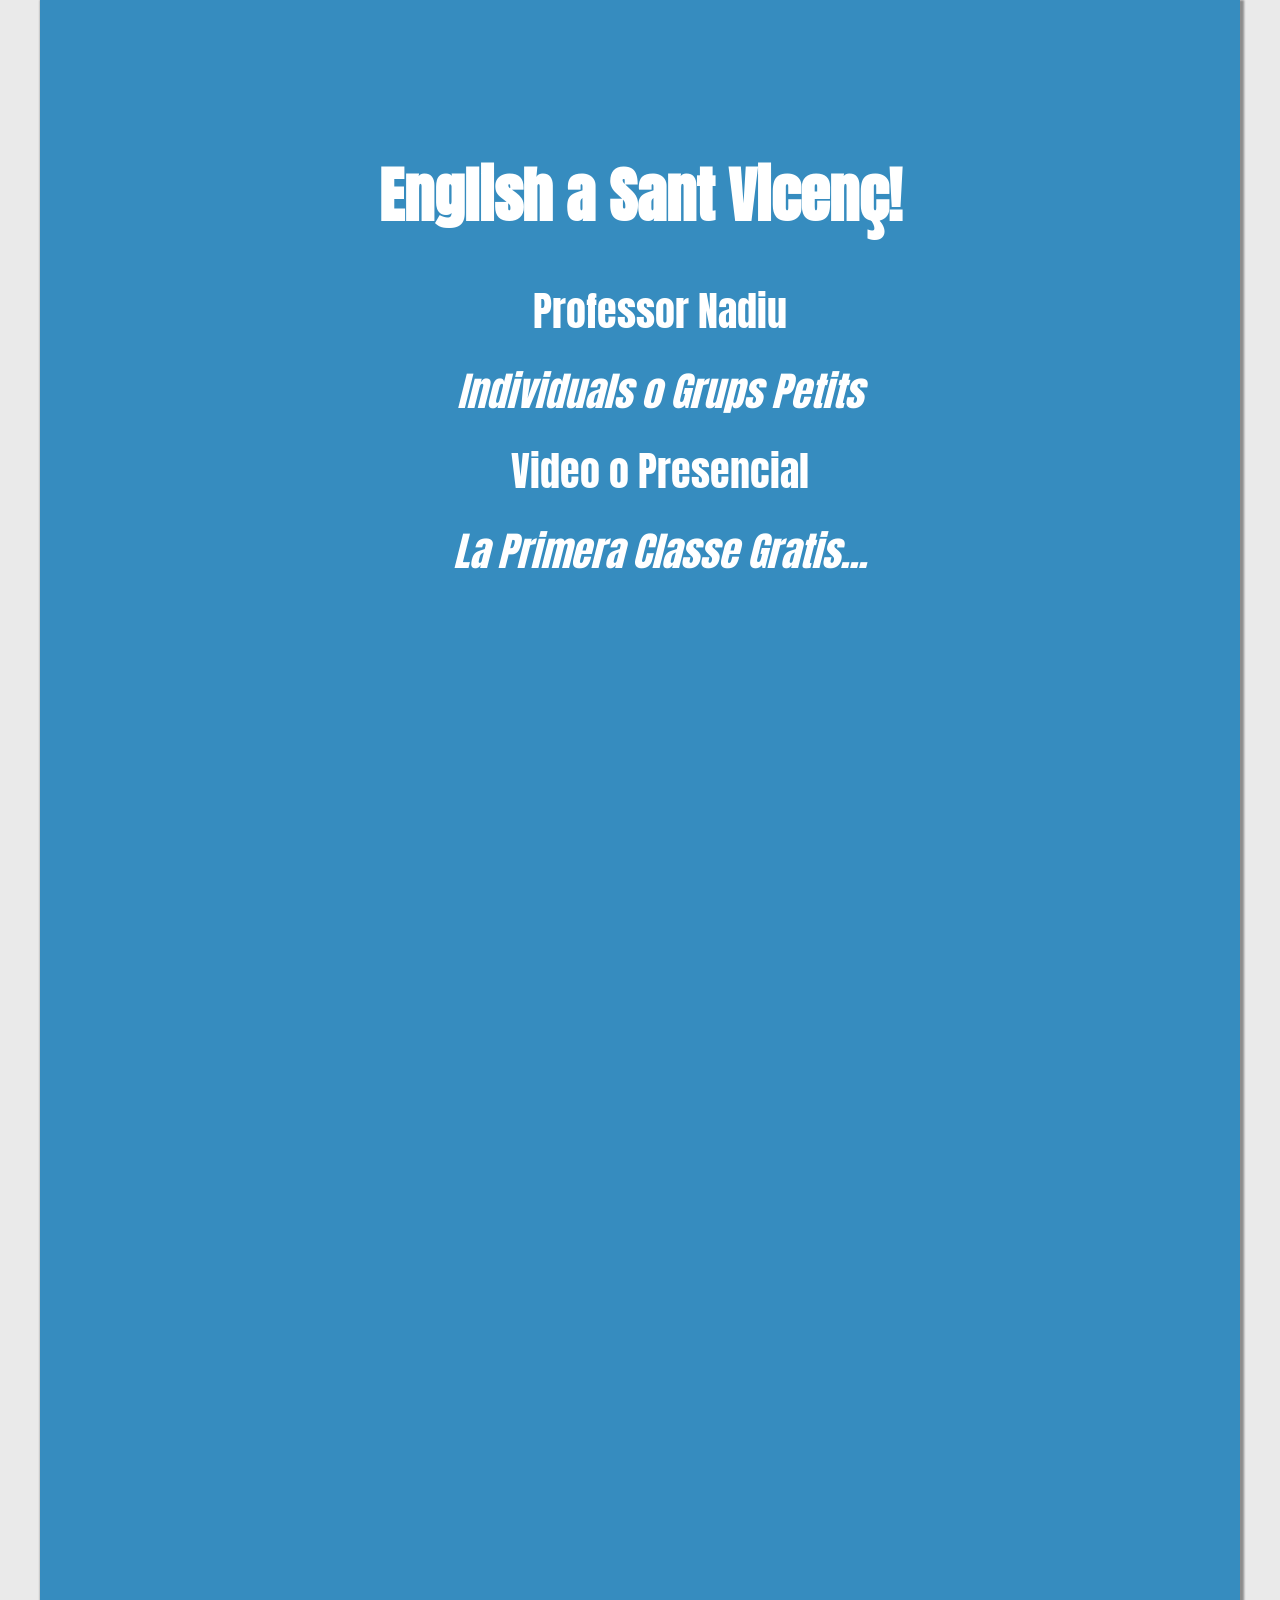
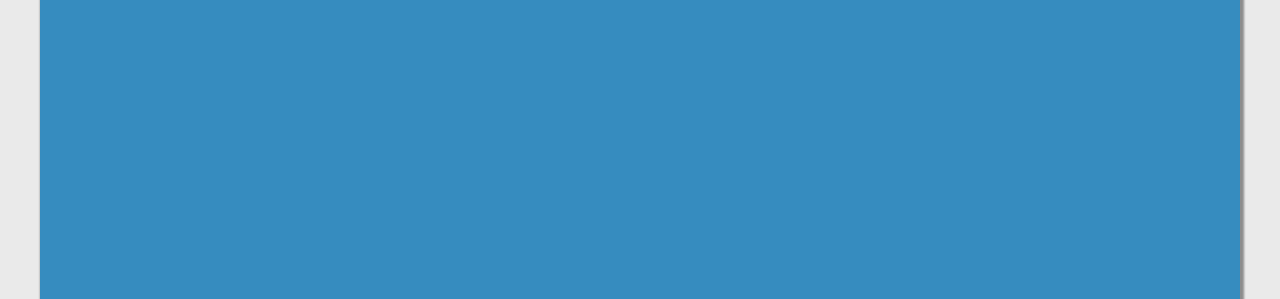
==== commit 30d8b2c3: "commit on Tiny" ====
--- a/index.html
+++ b/index.html
@@ -6,10 +6,9 @@
     <title>Anglès Montalt</title>
     <link rel="stylesheet" href="https://cdnjs.cloudflare.com/ajax/libs/font-awesome/5.13.0/css/all.min.css"
     integrity="sha256-h20CPZ0QyXlBuAw7A+KluUYx/3pK+c7lYEpqLTlxjYQ=" crossorigin="anonymous" />
-    <link rel="stylesheet" href="styles.min.css">
+    <link rel="stylesheet" href="styles.css">
 </head>
 <body>
-
 
     <div class="wrapper">
         <div class="phone">
@@ -203,8 +202,6 @@
                             </div>
                             <h2>Adults</h2>
                             <i class="fas fa-user"></i>
-                        </div>
-                        <div class="card-back">
                             <ul class="list">
                                 <li class="list-item">Grups Petits</li>
                                 <li class="list-item">Clases Particulars</li>
@@ -213,6 +210,16 @@
                                 <li class="list-item">Progres Ràpid</li>
                                 <li class="list-item">i Parlar  Moltissim!</li>
                             </ul>
+                        </div>
+                        <div class="card-back">
+                            <ul class="list">
+                                <li class="list-item">Grups Petits</li>
+                                <li class="list-item">Clases Particulars</li>
+                                <li class="list-item">Examens de Cambridge</li>
+                                <li class="list-item">Preparaciò Entrevistes</li>
+                                <li class="list-item">Progres Ràpid</li>
+                                <li class="list-item">i Parlar  Moltissim!</li>
+                            </ul>
                             <div class="img-holder">
                             <div class="img-container-back">
                             <img src="img/adults-min.jpg" alt="" class="nens2">
--- a/styles.css
+++ b/styles.css
@@ -0,0 +1,792 @@
+@import url("https://fonts.googleapis.com/css2?family=Montserrat:wght@400;500;700&display=swap");
+@import url("https://fonts.googleapis.com/css2?family=Anton&display=swap");
+@import url("https://fonts.googleapis.com/css2?family=Lora:ital@1&display=swap");
+
+:root {
+  --header-bg-color: green;
+  --color-blue: 368cbf#;
+  --color-slate: #33363b;
+  --color-light-grey: #eaeaea;
+  --color-yellow: #cdfac9;
+  --blue: #368cbf;
+  --green: #7ebc59;
+  --slate: #33363b;
+  --light-grey: #eaeaea;
+  --old-blue: #1339c2;
+  --old-light-blue: #335fff;
+  --orange: #f6653c;
+
+  /* Box Shadows */
+  --box-shadow-small: 1px 1px 2px 2px rgba(0, 0, 0, 0.1);
+  --box-shadow-large: 2px 2px 2px 2px rgba(0, 0, 0, 0.4);
+
+  /* Breakpoints */
+  --bp-largest: 75em;
+  --bp-large: 62.5em;
+  --bp-medium: 50em;
+  --bp-small: 37.5em;
+  --bp-smallest: 28em;
+}
+
+* {
+  box-sizing: border-box;
+}
+
+html {
+  font-size: 62.5%;
+  scroll-behavior: smooth;
+
+  @media only screen and (max-width: var(--bp-large)) {
+    font-size: 50%;
+  }
+}
+
+body {
+  margin: 0;
+  padding: 0;
+  width: 100vw;
+  height: 100vh;
+  height: auto;
+  overflow-x: hidden;
+  background-color: var(--color-light-grey);
+}
+
+.wrapper {
+  position: relative;
+  padding-bottom: 5rem;
+  width: 1200px;
+  background-color: var(--blue);
+  margin: auto;
+  box-shadow: var(--box-shadow-large);
+}
+
+.header {
+  display: grid;
+  grid-template-columns: 6fr 4fr;
+  height: 600px;
+  width: 1200px;
+  background-image: linear-gradient(
+    to bottom right,
+    rgba(0, 80, 13, 0.6),
+    rgba(0, 80, 13, 0.8)
+  );
+  clip-path: polygon(0 0, 0 100%, 100% 80%, 100% 0%);
+  padding: 40px;
+}
+
+.header p {
+  margin: 0;
+}
+
+.header-left {
+  font-family: Anton, sans-serif;
+  font-size: 35rem;
+  color: red;
+  margin: 0;
+  margin-left: 10rem;
+  background-image: url("img/Santvi_Platja.jpg");
+  background-clip: text;
+  -webkit-background-clip: text;
+  -webkit-text-fill-color: transparent;
+  background-size: contain;
+  background-repeat: no-repeat;
+}
+
+.header-right {
+  font-family: Anton, sans-serif;
+  font-size: 10rem;
+  margin-top: 8rem;
+  margin-left: -10rem;
+  line-height: 12rem;
+  background-image: url("img/Santvi_Platja.jpg");
+  background-clip: text;
+  -webkit-background-clip: text;
+  -webkit-text-fill-color: transparent;
+  background-size: cover;
+  background-repeat: no-repeat;
+  background-position: 0px;
+}
+
+h5 {
+  font-size: 5rem;
+  margin-top: -2rem;
+
+  background-color: var(--light-grey);
+  background-clip: text;
+  -webkit-background-clip: text;
+  -webkit-text-fill-color: transparent;
+}
+
+.image-div {
+  position: absolute;
+  top: 70px;
+  right: 70px;
+  width: 80px;
+  height: 80px;
+  z-index: 1;
+  box-shadow: var(--box-shadow-large);
+}
+
+.image-div:hover {
+  transform: scale(0.98);
+  box-shadow: var(--box-shadow-small);
+}
+
+.image-div img {
+  width: 100%;
+  height: 100%;
+}
+
+.navcontent {
+  width: 1200px;
+  height: 100px;
+  display: flex;
+  align-content: space-between;
+}
+
+.navcontent ul {
+  display: flex;
+  width: 800px;
+  height: 30px;
+  margin: auto;
+  font-size: 2rem;
+  justify-content: space-between;
+  font-family: Montserrat, sans-serif;
+  list-style-type: none;
+  text-transform: uppercase;
+  cursor: pointer;
+  padding-bottom: -5px;
+  color: var(--color-light-grey);
+}
+
+.navcontent ul:hover {
+  padding-bottom: -14px;
+}
+
+.navcontent a {
+  color: var(--light-grey);
+}
+
+.underline {
+  display: inline-block;
+  transition: all 0.1s;
+}
+
+.underline:hover {
+  border-bottom: 3px solid var(--color-light-grey);
+}
+
+.topsdiv {
+  position: relative;
+  margin-top: 6rem;
+  margin-bottom: 2rem;
+  margin: auto;
+  height: 600px;
+  width: 1200px;
+}
+
+.top1,
+.top2 {
+  position: absolute;
+  top: 2rem;
+  left: calc(275px);
+  margin-bottom: 14rem;
+  display: flex;
+  margin: auto;
+  width: 650px;
+  height: 500px;
+  box-shadow: var(--box-shadow-large);
+  background-color: var(--color-yellow);
+  transition: all 2s ease;
+}
+
+.top1 {
+  transform: translateX(-2000px);
+}
+
+.top2 {
+  transform: translateX(0);
+}
+
+.left {
+  animation: goleft 0s forwards;
+}
+.middle {
+  animation: comein 2s forwards;
+}
+.right {
+  animation: goout 2s forwards;
+}
+
+@keyframes goleft {
+  0% {
+    transform: translateX(2000px);
+  }
+  100% {
+    transform: translateX(-2000px);
+  }
+}
+
+@keyframes comein {
+  0% {
+    transform: translateX(-2000px);
+  }
+  100% {
+    transform: translateX(0px);
+  }
+}
+
+@keyframes goout {
+  0% {
+    transform: translateX(0);
+  }
+  100% {
+    transform: translateX(2000px);
+  }
+}
+
+.top1 p,
+.top2 p {
+  font-size: 1.6rem;
+  line-height: 2rem;
+  font-family: Montserrat, sans-serif;
+  flex-grow: 8;
+  margin-right: 4rem;
+  margin-top: 4rem;
+}
+
+.top1 p {
+  line-height: 2.2rem;
+}
+
+.contact {
+  width: 400px;
+}
+.details {
+  width: 300px;
+  margin-left: 1rem;
+}
+
+#cover {
+  position: absolute;
+  width: 100%;
+  height: 100%;
+  top: 0;
+  left: 0;
+  bottom: 0;
+  right: 0;
+  background-image: url("img/Montalt.JPG");
+  opacity: 1;
+  animation: goaway 3s forwards;
+}
+
+#cover1 {
+  position: absolute;
+  width: 100%;
+  height: 100%;
+  top: 0;
+  left: 0;
+  bottom: 0;
+  right: 0;
+  background-image: url("img/Santvi_Platja.jpg");
+  background-size: cover;
+  opacity: 1;
+  animation: goaway 5s forwards;
+}
+
+@keyframes goaway {
+  0% {
+    opacity: 1;
+  }
+
+  100% {
+    opacity: 0;
+  }
+}
+
+.piccy {
+  margin-top: 4rem;
+  margin-left: 3rem;
+  height: 250px;
+  width: 250px;
+  flex-shrink: 0;
+  margin-right: 5rem;
+  box-shadow: var(--box-shadow-large);
+}
+
+.piccy img {
+  height: 100%;
+  width: 100%;
+}
+
+.booky {
+  position: absolute;
+  width: 500px;
+  height: 300px;
+  top: 60%;
+  left: 50%;
+  box-shadow: var(--box-shadow-large);
+  cursor: pointer;
+}
+
+.booky img {
+  width: 100%;
+}
+
+.booky:before {
+  position: absolute;
+  display: flex;
+  align-items: center;
+  justify-content: center;
+  text-align: center;
+  width: 220px;
+  background: rgba(0, 0, 0, 0.8);
+  color: white;
+  height: 45px;
+  z-index: 20;
+  content: attr(data-tooltip);
+  font-family: Montserrat, sans-serif;
+  font-size: small;
+  transform: translateY(-20px);
+  opacity: 0;
+  padding: 2px;
+  right: 50px;
+  top: 250px;
+  border-radius: 4px;
+  transition: 0.2s ease-in;
+}
+
+.booky:hover:before {
+  opacity: 1;
+}
+
+.gmap_canvas {
+  margin-top: 5rem;
+}
+
+.gmap_canvas iframe {
+  box-shadow: var(--box-shadow-large);
+  text-decoration: none;
+}
+
+.left {
+  margin-left: 4rem;
+  flex-grow: 1;
+}
+
+.right {
+  flex-grow: 0;
+  margin-right: 8rem;
+  margin-top: auto;
+}
+.left1 {
+  margin-left: 4rem;
+  flex-grow: 1;
+}
+
+.right1 {
+  flex-grow: 0;
+  margin-right: 8rem;
+  margin-top: auto;
+}
+
+.right1 iframe {
+  position: absolute;
+  width: 400px;
+  height: 300px;
+  border: 1px solid black;
+  top: 60%;
+  left: 50%;
+  box-shadow: var(--box-shadow-large);
+}
+
+.hidden {
+  opacity: 0;
+}
+
+blockquote {
+  font-size: 1.8rem;
+  font-family: Lora, cursive;
+  width: 170px;
+  height: 96px;
+}
+
+.content {
+  height: 50rem;
+  margin-top: 2rem;
+  margin: auto;
+  width: 90%;
+  display: flex;
+  justify-content: center;
+  align-items: center;
+  text-align: center;
+  align-items: center;
+  justify-content: space-around;
+  overflow: hidden;
+}
+
+.card {
+  perspective: 1000px;
+  background-color: transparent;
+  height: 38rem;
+  width: 24rem;
+  cursor: pointer;
+}
+
+.card-inner {
+  position: relative;
+  width: 100%;
+  height: 100%;
+  text-align: center;
+  transition: transform 0.5s ease-in-out;
+  transform-style: preserve-3d;
+}
+
+.card:hover .card-inner {
+  transform: rotateY(180deg);
+}
+
+.card-front,
+.card-back {
+  backface-visibility: hidden;
+  width: 100%;
+  height: 101%;
+  position: absolute;
+  top: 0;
+  right: 0;
+  margin: 0;
+  font-family: "Anton", sans-serif;
+  font-size: 4rem;
+  background-color: var(--slate);
+  box-shadow: 4px 8px 8px rgba(0, 0, 0, 0.5);
+  color: var(--light-grey);
+  display: flex;
+  flex-direction: column;
+  align-items: center;
+}
+
+.card-front {
+  background-color: var(--slate);
+  color: var(--light-grey);
+}
+
+.card-back {
+  background-color: var(--slate);
+  transform: rotateY(180deg);
+  margin: -2px 0;
+  position: relative;
+  display: flex;
+  justify-content: center;
+  align-items: center;
+}
+
+.card-back ul {
+  display: flex;
+  flex-direction: column;
+  align-items: center;
+  justify-content: center;
+  list-style-type: none;
+  font-size: 1.6rem;
+  font-family: Montserrat, sans-serif;
+  padding: 1rem;
+  padding-top: 6rem;
+  margin: auto;
+  line-height: 2rem;
+  text-align: center;
+}
+
+.card-back list {
+  padding: 20px;
+}
+
+.card-back::after {
+  content: "\f19d ";
+  font-family: "Font Awesome 5 Free";
+  position: absolute;
+  top: 15px;
+  left: 50%;
+  transform: translateX(-50%);
+  font-weight: bold;
+  font-size: 2rem;
+  color: var(--green);
+}
+
+.card h2 {
+  color: var(--light-grey);
+  margin-top: 2rem;
+  font-size: 7rem;
+}
+
+.img-container {
+  overflow: none;
+  height: 37%;
+  width: 100%;
+  clip-path: polygon(0 0, 100% 0%, 100% 75%, 50% 100%, 0 75%);
+}
+
+.img-holder {
+  position: relative;
+  /* transition: transform .4s scale .8s ease; */
+}
+.img-container-back {
+  position: relative;
+  margin-top: 0px;
+  height: 100%;
+  clip-path: polygon(
+    50% 0%,
+    61% 35%,
+    98% 35%,
+    68% 57%,
+    79% 91%,
+    50% 70%,
+    21% 91%,
+    32% 57%,
+    2% 35%,
+    39% 35%
+  );
+  transition: all 0.3s ease-in-out;
+}
+
+.img-holder:hover .img-container-back {
+  filter: blur(10px);
+  opacity: 0;
+}
+
+.img-holder:hover .span1 {
+  opacity: 1;
+  transform: scale(1) translate(-50%, -50%);
+}
+
+.fa-eye {
+  color: var(--green);
+}
+
+.span1 {
+  /* color: var(--blue); */
+  position: absolute;
+  top: 50%;
+  left: 50%;
+  transform: scale(0.4) translate(-50%, -50%);
+  font-size: 5rem;
+  opacity: 0;
+  transition: all 0.3s;
+}
+
+.span1:before {
+  position: absolute;
+  content: attr(data-tooltip);
+  font-size: medium;
+  transform: translateY(-20px);
+  opacity: 0;
+}
+
+.span1:hover:before {
+  opacity: 1;
+}
+
+.nens {
+  width: 100%;
+}
+
+.nens2 {
+  width: 100%;
+  height: 100%;
+  object-fit: contain;
+}
+
+/* POPUP */
+
+.expander {
+  position: absolute;
+  display: flex;
+  width: 100%;
+  height: 100%;
+  top: 0;
+  left: 0;
+  right: 0;
+  bottom: 0;
+  z-index: 6;
+  background-color: var(--blue);
+  flex-direction: column;
+  align-items: center;
+  font-family: Anton;
+  font-size: 4rem;
+  color: #fff;
+  opacity: 1;
+  display: flex;
+}
+
+.flexi {
+  display: flex;
+}
+
+.expander h4 {
+  font-size: 6rem;
+  margin-top: 15rem;
+  margin-bottom: 0;
+}
+
+.expander ul {
+  list-style-type: none;
+  text-align: center;
+}
+
+.expander li {
+  margin-bottom: 2rem;
+}
+
+.close {
+  background-color: var(--green);
+  margin: 20px;
+  padding: 6px 10px;
+  border-radius: 8px;
+  cursor: pointer;
+  box-shadow: var(--box-shadow-large);
+}
+
+.lilo {
+  font-size: 4rem;
+  opacity: 1;
+  color: var(--light-grey);
+}
+
+.close:hover {
+  font-size: 4.2rem;
+}
+
+.stop {
+  animation: 2s opaque forwards;
+}
+
+#li1 {
+  /* transition: all 1s; */
+  opacity: 0;
+  animation: appearing 2s forwards;
+  animation-delay: 0s;
+}
+#li2 {
+  /* transition: all 1s; */
+  opacity: 0;
+  font-style: italic;
+  animation: appearing 2s forwards;
+  animation-delay: 1s;
+}
+#li3 {
+  /* transition: all 1s; */
+  opacity: 0;
+  animation: appearing 2s forwards;
+  animation-delay: 2s;
+}
+#li4 {
+  /* transition: all 1s; */
+  opacity: 0;
+  font-style: italic;
+  animation: appearing 2s forwards;
+  animation-delay: 3s;
+}
+#li5 {
+  opacity: 0;
+  display: inline;
+  /* transition: all 1s; */
+  animation: appearing 2s forwards;
+  animation-delay: 4s;
+}
+
+@keyframes appearing {
+  0% {
+    opacity: 0;
+  }
+
+  50% {
+    opacity: 0.5;
+  }
+
+  100% {
+    opacity: 1;
+  }
+}
+
+.ue-sidebar-container {
+  width: 0;
+}
+@keyframes opaque {
+  0% {
+    opacity: 1;
+    z-index: 100;
+  }
+  100% {
+    opacity: 0;
+    z-index: -1;
+  }
+}
+
+.phone {
+  width: 100px;
+  height: 100px;
+  position: absolute;
+  font-size: 10rem;
+  top: 290px;
+  color: #25d366;
+  right: 75px;
+  z-index: 4;
+}
+
+.phone a {
+  text-decoration: none;
+  color: #25d366;
+}
+
+.form-group {
+  margin-bottom: 1rem;
+  font-family: Montserrat, sans-serif;
+  font-size: 1.4rem;
+}
+
+h3 {
+  text-align: center;
+  font-family: Montserrat, sans-serif;
+  font-weight: 200;
+  margin: auto;
+  margin-top: 3rem;
+  color: white;
+  font-size: 1.6rem;
+}
+
+@media only screen and (max-width: 800px) {
+  .header-left {
+    background-image: none;
+    background-clip: text;
+    -webkit-background-clip: text;
+    -webkit-text-fill-color: var(--blue);
+  }
+
+  .header-right {
+    background-image: none;
+    background-clip: text;
+    -webkit-background-clip: text;
+    -webkit-text-fill-color: var(--blue);
+  }
+
+  body {
+    transform: scale(0.8);
+    transform-origin: 0 0;
+    background-color: var(--blue);
+  }
+
+  .wrapper {
+    box-shadow: none;
+  }
+
+  .content {
+    margin: 15rem auto;
+  }
+
+  .phone {
+    top: 200px;
+    left: 1000px;
+  }
+
+  .expander h4 {
+    margin-top: 50vh;
+  }
+}
